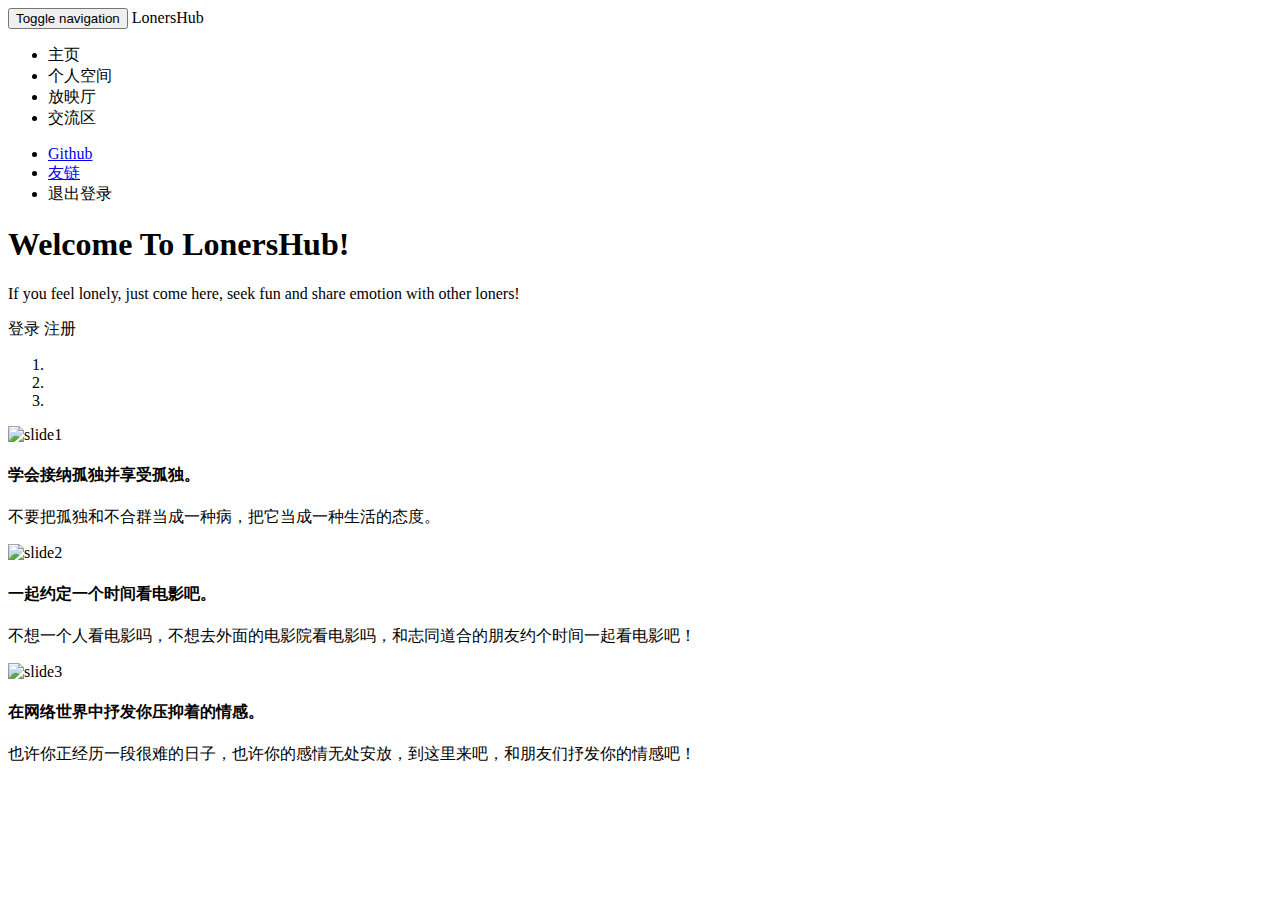
==== src/main/resources/templates/common.html @ abd859da "设置ä日记模块设置了分页模式，errorMsg提示框通过cookie而不是session传递，并优化了提示框显示" ====
<!DOCTYPE html>
<html lang="en" xmlns:th="http://www.thymeleaf.org">
<head>
    <meta charset="UTF-8">
    <title>Common</title>
    <div th:fragment="common_css">
        <link href="https://cdn.staticfile.org/twitter-bootstrap/3.3.7/css/bootstrap.min.css" rel="stylesheet">
        <link th:href="@{/css/common.css}" rel="stylesheet">
    </div>
</head>
<body>
<nav th:fragment="common_nav" class="navbar navbar-default navbar-inverse" role="navigation">
    <div class="alert"></div>
    <div class="navbar-header">
                <button type="button" class="navbar-toggle" data-toggle="collapse" data-target="#bs-example-navbar-collapse-1">
            <span class="sr-only">Toggle navigation</span><span class="icon-bar"></span><span
                class="icon-bar"></span><span class="icon-bar"></span></button>
        <a class="navbar-brand" th:href="@{/}">LonersHub</a>
    </div>

    <div class="collapse navbar-collapse" id="bs-example-navbar-collapse-1"}>
        <ul class="nav navbar-nav" th:with="url=${#httpServletRequest.servletPath}">
            <li th:class="${url.matches('/') || url.matches('/index') ?'active':''}">
                <a th:href="@{/}">主页</a>
            </li>
            <li th:class="${url.matches('/success/?.*')?'active':''}">
                <a th:href="@{/success}">个人空间</a>
            </li>
            <li th:class="${url.matches('/theater/?.*')?'active':''}">
                <a th:href="@{/theater}">放映厅</a>
            </li>
            <li th:class="${url.matches('/community/?.*')?'active':''}">
                <a th:href="@{/community}">交流区</a>
            </li>
        </ul>
        <ul class="nav navbar-nav navbar-right">
            <li>
                <a href="https://github.com/akynazh/LonersHub">Github</a>
            </li>
            <li>
                <a href="https://akynazh.site">友链</a>
            </li>
            <li>
                <a th:href="@{/logout}">退出登录</a>
            </li>
        </ul>
    </div>

</nav>
<div th:fragment="common_header" class="jumbotron">
    <h1>
        Welcome To LonersHub!
    </h1>
    <p>
        If you feel lonely, just come here, seek fun and share emotion with other loners!
    </p>
    <p>
        <a class="btn btn-primary btn-large" th:href="@{/login}">登录</a>
        <a class="btn btn-primary btn-large" th:href="@{/register}">注册</a>
    </p>
    <p>

    </p>
</div>
<div th:fragment="common_slider" class="carousel slide" id="carousel-810691">
    <ol class="carousel-indicators">
        <li class="active" data-slide-to="0" data-target="#carousel-810691">
        </li>
        <li data-slide-to="1" data-target="#carousel-810691">
        </li>
        <li data-slide-to="2" data-target="#carousel-810691">
        </li>
    </ol>
    <div class="carousel-inner">
        <div class="item active">
            <img alt="slide1" th:src="@{/slide/slide1.jpg}"/>
            <div class="carousel-caption">
                <h4>
                    学会接纳孤独并享受孤独。
                </h4>
                <p>
                    不要把孤独和不合群当成一种病，把它当成一种生活的态度。
                </p>
            </div>
        </div>
        <div class="item">
            <img alt="slide2" th:src="@{/slide/slide2.jpg}"/>
            <div class="carousel-caption">
                <h4>
                    一起约定一个时间看电影吧。
                </h4>
                <p>
                    不想一个人看电影吗，不想去外面的电影院看电影吗，和志同道合的朋友约个时间一起看电影吧！
                </p>
            </div>
        </div>
        <div class="item">
            <img alt="slide3" th:src="@{/slide/slide3.jpg}"/>
            <div class="carousel-caption">
                <h4>
                    在网络世界中抒发你压抑着的情感。
                </h4>
                <p>
                    也许你正经历一段很难的日子，也许你的感情无处安放，到这里来吧，和朋友们抒发你的情感吧！
                </p>
            </div>
        </div>
    </div>
    <a class="left carousel-control" href="#carousel-810691" data-slide="prev"><span
            class="glyphicon glyphicon-chevron-left"></span></a> <a class="right carousel-control"
                                                                    href="#carousel-810691"
                                                                    data-slide="next"><span
        class="glyphicon glyphicon-chevron-right"></span></a>
</div>

<div th:fragment="common_script">
    <script src="https://cdn.staticfile.org/jquery/2.1.1/jquery.min.js"></script>
    <script src="https://cdn.staticfile.org/jquery-cookie/1.4.1/jquery.cookie.min.js"></script>
    <script src="https://cdn.staticfile.org/twitter-bootstrap/3.3.7/js/bootstrap.min.js"></script>
    <script th:src="@{/script/common.js}"></script>
</div>
</body>
</html>
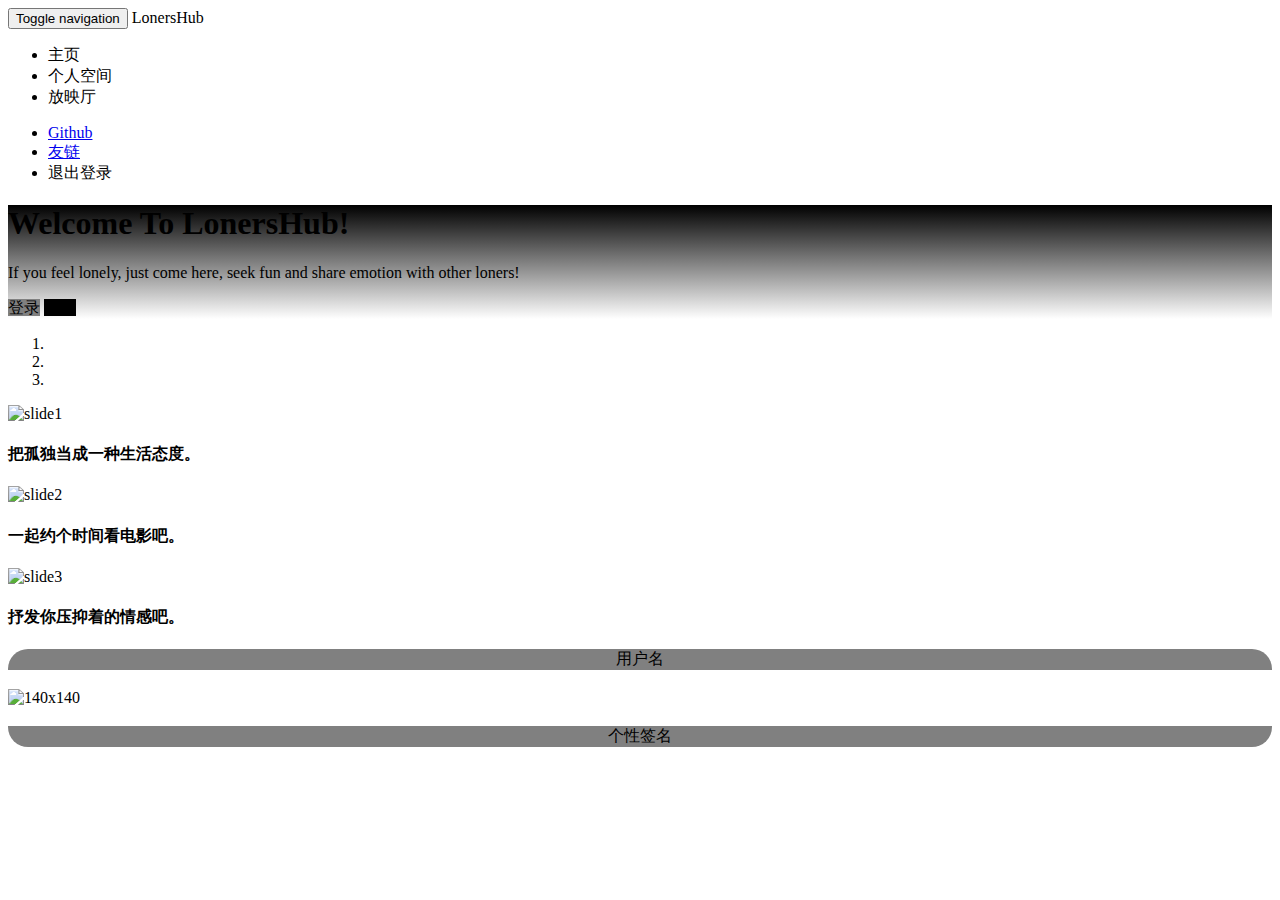
==== commit 7c7a7e5b: "增加拦截请求访问量操作，使用redis记录并定时持久æ»化到数据库，修改了readme外文件" ====
--- a/src/main/resources/templates/common.html
+++ b/src/main/resources/templates/common.html
@@ -29,9 +29,6 @@
             <li th:class="${url.matches('/theater/?.*')?'active':''}">
                 <a th:href="@{/theater}">放映厅</a>
             </li>
-            <li th:class="${url.matches('/community/?.*')?'active':''}">
-                <a th:href="@{/community}">交流区</a>
-            </li>
         </ul>
         <ul class="nav navbar-nav navbar-right">
             <li>
@@ -47,22 +44,24 @@
     </div>
 
 </nav>
-<div th:fragment="common_header" class="jumbotron">
+<div th:fragment="common_header" class="jumbotron" style="background-image: linear-gradient(to bottom, black, white)">
     <h1>
         Welcome To LonersHub!
     </h1>
     <p>
         If you feel lonely, just come here, seek fun and share emotion with other loners!
     </p>
+    <p th:text="'本站访问人数：' + ${session.count}">
+    </p>
     <p>
-        <a class="btn btn-primary btn-large" th:href="@{/login}">登录</a>
-        <a class="btn btn-primary btn-large" th:href="@{/register}">注册</a>
+        <a class="btn btn-primary btn-large" style="background: gray; border: gray" th:href="@{/login}">登录</a>
+        <a class="btn btn-primary btn-large" style="background: black; border: black" th:href="@{/register}">注册</a>
     </p>
     <p>
 
     </p>
 </div>
-<div th:fragment="common_slider" class="carousel slide" id="carousel-810691">
+<div th:fragment="common_slider" class="carousel slide" id="carousel-810691" style="border-radius: 25px">
     <ol class="carousel-indicators">
         <li class="active" data-slide-to="0" data-target="#carousel-810691">
         </li>
@@ -76,33 +75,24 @@
             <img alt="slide1" th:src="@{/slide/slide1.jpg}"/>
             <div class="carousel-caption">
                 <h4>
-                    学会接纳孤独并享受孤独。
+                    把孤独当成一种生活态度。
                 </h4>
-                <p>
-                    不要把孤独和不合群当成一种病，把它当成一种生活的态度。
-                </p>
             </div>
         </div>
         <div class="item">
             <img alt="slide2" th:src="@{/slide/slide2.jpg}"/>
             <div class="carousel-caption">
                 <h4>
-                    一起约定一个时间看电影吧。
+                    一起约个时间看电影吧。
                 </h4>
-                <p>
-                    不想一个人看电影吗，不想去外面的电影院看电影吗，和志同道合的朋友约个时间一起看电影吧！
-                </p>
             </div>
         </div>
         <div class="item">
             <img alt="slide3" th:src="@{/slide/slide3.jpg}"/>
             <div class="carousel-caption">
                 <h4>
-                    在网络世界中抒发你压抑着的情感。
+                    抒发你压抑着的情感吧。
                 </h4>
-                <p>
-                    也许你正经历一段很难的日子，也许你的感情无处安放，到这里来吧，和朋友们抒发你的情感吧！
-                </p>
             </div>
         </div>
     </div>
@@ -111,6 +101,23 @@
                                                                     href="#carousel-810691"
                                                                     data-slide="next"><span
         class="glyphicon glyphicon-chevron-right"></span></a>
+</div>
+<div th:fragment="common_desc" class="col-md-4 column">
+    <div class="list-group">
+        <div class="list-group-item active" style="background: gray; border: gray;
+                        text-align: center; border-radius: 20px 20px 0 0">用户名</div>
+        <div class="list-group-item">
+            <h3 style="color: black; font-style: italic; text-align: center; font-weight: bold"
+                th:text="${session.successLoner.getLonerName()}"></h3>
+        </div>
+        <img class="img-responsive" alt="140x140" th:src="${session.successLoner.getLonerAvatarUrl()}"/>
+        <div class="list-group-item">
+            <h3 style="color: black; text-align: center; font-style: italic"
+                th:text="${session.successLoner.getLonerSignature()}"></h3>
+        </div>
+        <div class="list-group-item active" style="background: gray; border: gray;
+                        text-align: center; border-radius: 0 0 20px 20px">个性签名</div>
+    </div>
 </div>
 
 <div th:fragment="common_script">
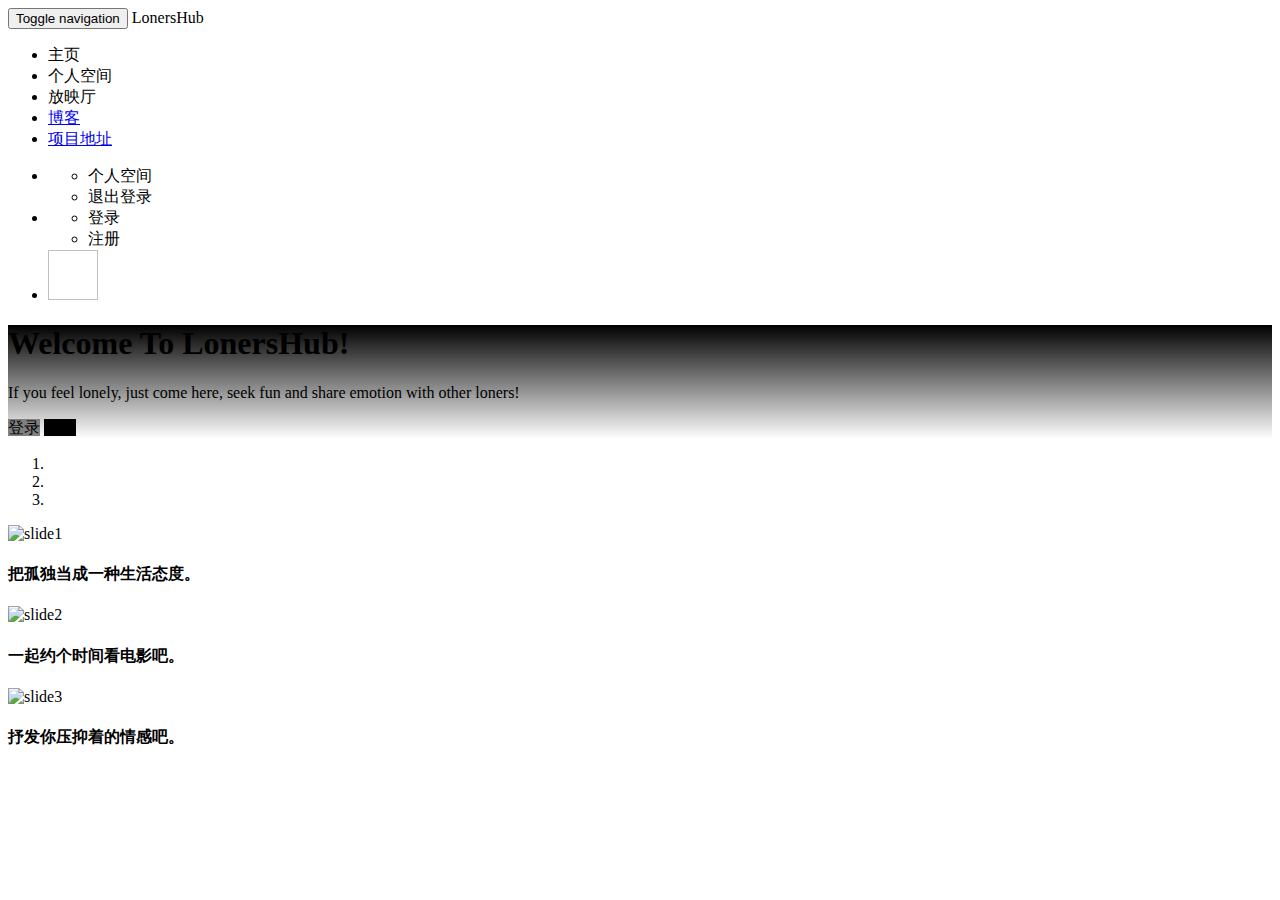
==== commit f82bc540: "美化界面,取消cookie传值提醒以解决一些bug" ====
--- a/src/main/resources/templates/common.html
+++ b/src/main/resources/templates/common.html
@@ -9,7 +9,7 @@
     </div>
 </head>
 <body>
-<nav th:fragment="common_nav" class="navbar navbar-default navbar-inverse" role="navigation">
+<nav th:fragment="common_nav" class="navbar navbar-default navbar-inverse" role="navigation" style="margin: 0; border-radius: 0">
     <div class="alert"></div>
     <div class="navbar-header">
                 <button type="button" class="navbar-toggle" data-toggle="collapse" data-target="#bs-example-navbar-collapse-1">
@@ -29,22 +29,44 @@
             <li th:class="${url.matches('/theater/?.*')?'active':''}">
                 <a th:href="@{/theater}">放映厅</a>
             </li>
+            <li>
+                <a href="https://akynazh.site">博客</a>
+            </li>
+            <li>
+                <a href="https://github.com/akynazh/LonersHub">项目地址</a>
+            </li>
         </ul>
         <ul class="nav navbar-nav navbar-right">
-            <li>
-                <a href="https://github.com/akynazh/LonersHub">Github</a>
+            <li th:if="${session.successLoner != null}">
+                <a href="#" data-toggle="dropdown" class="dropdown-toggle" th:text="${session.successLoner.getLonerName()}"><strong class="caret"></strong></a>
+                <ul class="dropdown-menu">
+                    <li>
+                        <a th:href="@{/success}">个人空间</a>
+                    </li>
+                    <li>
+                        <a th:href="@{/logout}">退出登录</a>
+                    </li>
+                </ul>
             </li>
-            <li>
-                <a href="https://akynazh.site">友链</a>
+            <li th:if="${session.successLoner == null}">
+                <a href="#" data-toggle="dropdown" class="dropdown-toggle" th:text="未登录"><strong class="caret"></strong></a>
+                <ul class="dropdown-menu">
+                    <li>
+                        <a th:href="@{/login}">登录</a>
+                    </li>
+                    <li>
+                        <a th:href="@{/register}">注册</a>
+                    </li>
+                </ul>
             </li>
-            <li>
-                <a th:href="@{/logout}">退出登录</a>
+            <li th:if="${session.successLoner != null}">
+                <img class="img-responsive" style="width: 50px; height: 50px" th:src="${session.successLoner.getLonerAvatarUrl()}"/>
             </li>
         </ul>
     </div>
 
 </nav>
-<div th:fragment="common_header" class="jumbotron" style="background-image: linear-gradient(to bottom, black, white)">
+<div th:fragment="common_header" class="jumbotron" style="background-image: linear-gradient(to bottom, black, white); margin: 0; border-radius: 0">
     <h1>
         Welcome To LonersHub!
     </h1>
@@ -61,7 +83,7 @@
 
     </p>
 </div>
-<div th:fragment="common_slider" class="carousel slide" id="carousel-810691" style="border-radius: 25px">
+<div th:fragment="common_slider" class="carousel slide" id="carousel-810691" style="border-radius: 0; margin: 0; ">
     <ol class="carousel-indicators">
         <li class="active" data-slide-to="0" data-target="#carousel-810691">
         </li>
@@ -102,23 +124,6 @@
                                                                     data-slide="next"><span
         class="glyphicon glyphicon-chevron-right"></span></a>
 </div>
-<div th:fragment="common_desc" class="col-md-4 column">
-    <div class="list-group">
-        <div class="list-group-item active" style="background: gray; border: gray;
-                        text-align: center; border-radius: 20px 20px 0 0">用户名</div>
-        <div class="list-group-item">
-            <h3 style="color: black; font-style: italic; text-align: center; font-weight: bold"
-                th:text="${session.successLoner.getLonerName()}"></h3>
-        </div>
-        <img class="img-responsive" alt="140x140" th:src="${session.successLoner.getLonerAvatarUrl()}"/>
-        <div class="list-group-item">
-            <h3 style="color: black; text-align: center; font-style: italic"
-                th:text="${session.successLoner.getLonerSignature()}"></h3>
-        </div>
-        <div class="list-group-item active" style="background: gray; border: gray;
-                        text-align: center; border-radius: 0 0 20px 20px">个性签名</div>
-    </div>
-</div>
 
 <div th:fragment="common_script">
     <script src="https://cdn.staticfile.org/jquery/2.1.1/jquery.min.js"></script>
